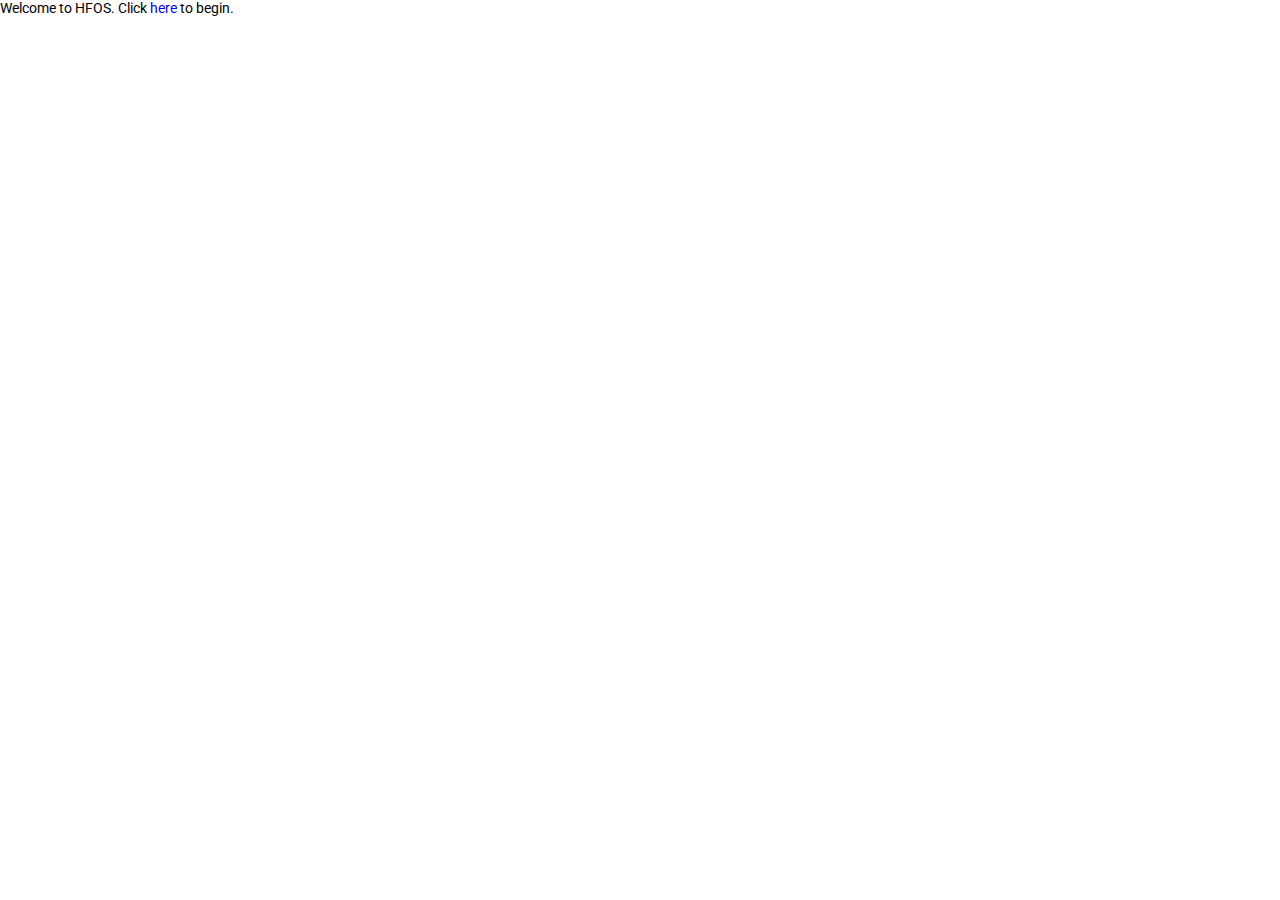
==== welcome.html @ 6c6171d9 "Re-initialized repository" ====
<!DOCTYPE html>

<html lang="en">
    <!--Welcome page for new users-->
    <head>
        <!--This app uses the UTF-8 format-->
        <meta charset="utf-8" />
        <title>HFOS</title>
        <!--Roboto (default font)-->
        <!--Resets "used before"-->
        <script>
            localStorage.setItem('usedBefore', 'true')
        </script>
        <link href='http://fonts.googleapis.com/css?family=Roboto:400,400italic,700italic,700' rel='stylesheet' type='text/css' />
        <!--jQuery-->
        <script src="//ajax.googleapis.com/ajax/libs/jquery/2.1.1/jquery.min.js"></script>
        <!--Main script file-->
        <script src="/r/main.js"></script>
        <!--Main CSS file-->
        <link rel="stylesheet" type="text/css" href="/r/main.css" />
    </head>
    <body>
        Welcome to HFOS. Click <a href="/">here</a> to begin.
        
    </body>
</html>
---- r/main.css ----
/* Reset styles for html body required to maximize other sizes */

html, body {width: 100%; height: 100%}

/* Some default styles for body */

body {background-color:  #ffffff; font-family: "Roboto", Arial, Helvetica, sans-serif; font-size: 0.9em; padding: 0; margin: 0;}

/* No underlines for links */

a {text-decoration: none; }

/* Standard light grey background for divs*/

div {background-color: #e7e7e7}

#preloader {vertical-align: middle; height:  100%; width: 100%; text-align: center; z-index: 99999}

/* Required for vertical align for unknown reasons*/

#preloader:before {content: ''; display: inline-block; width: 0; height: 100%; vertical-align: middle;}

/* Larger sized loading text*/

#preloader .loading {font-size:  1.4em; }

/*Moving on to content styles*/

#ui {width: 100%; height: 100%; background: url(//lh6.googleusercontent.com/-IxRknD2180s/UcojKSfeWII/AAAAAAAABkA/IKXa_LVQP0U/s1000-fcrop64=1,000013d5ffffec29/%C2%A9%2BAravind%2BKrishnaswamy_20120408-%2818_58_48%29-sobranes-arch-s2-0387-Edit.jpg) no-repeat; background-size: cover; background-position: center center; }

/* Taskbar */

#taskbar {position: absolute; width: 100%; bottom: 0; height: 40px; background: #bfbfbf; opacity: 0.9}

/* Taskbar buttons*/

div.tb-button {height: 40px; width:  40px; }
.tilebutton {background: url(/r/img/tiles.png); }

/*Apps menu*/
#apps-menu{background: #bfbfbf; width: 400px; height: 500px; position: absolute; bottom: 40px}
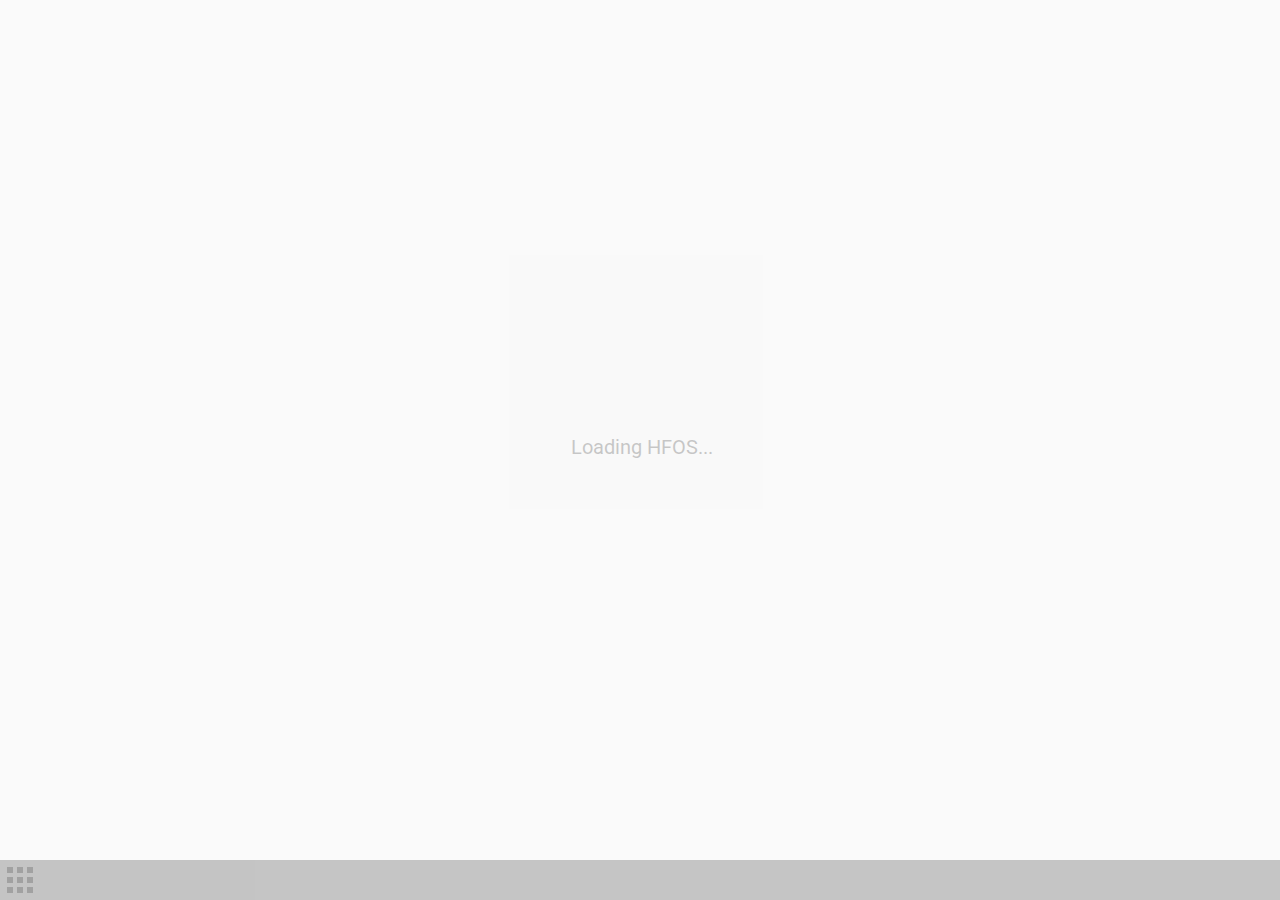
==== commit 82873ea6: "Back-end Programming" ====
--- a/welcome.html
+++ b/welcome.html
@@ -5,17 +5,16 @@
     <head>
         <!--This app uses the UTF-8 format-->
         <meta charset="utf-8" />
-        <title>HFOS</title>
+        <title>Welcome to HFOS</title>
         <!--Roboto (default font)-->
         <!--Resets "used before"-->
         <script>
-            localStorage.setItem('usedBefore', 'true')
+            localStorage.setItem('-hfos-usedBefore', 'true');
+            open('/','_self');
         </script>
         <link href='http://fonts.googleapis.com/css?family=Roboto:400,400italic,700italic,700' rel='stylesheet' type='text/css' />
         <!--jQuery-->
         <script src="//ajax.googleapis.com/ajax/libs/jquery/2.1.1/jquery.min.js"></script>
-        <!--Main script file-->
-        <script src="/r/main.js"></script>
         <!--Main CSS file-->
         <link rel="stylesheet" type="text/css" href="/r/main.css" />
     </head>
--- a/r/main.css
+++ b/r/main.css
@@ -14,23 +14,23 @@
 
 div {background-color: #e7e7e7}
 
-#preloader {vertical-align: middle; height:  100%; width: 100%; text-align: center; z-index: 99999}
+#-hfos-preloader {vertical-align: middle; height:  100%; width: 100%; text-align: center; z-index: 99999}
 
 /* Required for vertical align for unknown reasons*/
 
-#preloader:before {content: ''; display: inline-block; width: 0; height: 100%; vertical-align: middle;}
+#-hfos-preloader:before {content: ''; display: inline-block; width: 0; height: 100%; vertical-align: middle;}
 
 /* Larger sized loading text*/
 
-#preloader .loading {font-size:  1.4em; }
+#-hfos-preloader .-hfos-preloader-loading {font-size:  1.4em; }
 
 /*Moving on to content styles*/
 
-#ui {width: 100%; height: 100%; background: url(//lh6.googleusercontent.com/-IxRknD2180s/UcojKSfeWII/AAAAAAAABkA/IKXa_LVQP0U/s1000-fcrop64=1,000013d5ffffec29/%C2%A9%2BAravind%2BKrishnaswamy_20120408-%2818_58_48%29-sobranes-arch-s2-0387-Edit.jpg) no-repeat; background-size: cover; background-position: center center; }
+#-hfos-ui {width: 100%; height: 100%; position: absolute; top: 0; background: url(//lh6.googleusercontent.com/-IxRknD2180s/UcojKSfeWII/AAAAAAAABkA/IKXa_LVQP0U/s1000-fcrop64=1,000013d5ffffec29/%C2%A9%2BAravind%2BKrishnaswamy_20120408-%2818_58_48%29-sobranes-arch-s2-0387-Edit.jpg) no-repeat; background-size: cover; background-position: center center; }
 
 /* Taskbar */
 
-#taskbar {position: absolute; width: 100%; bottom: 0; height: 40px; background: #bfbfbf; opacity: 0.9}
+#-hfos-taskbar {position: absolute; width: 100%; bottom: 0; height: 40px; background: #bfbfbf; opacity: 0.9}
 
 /* Taskbar buttons*/
 
